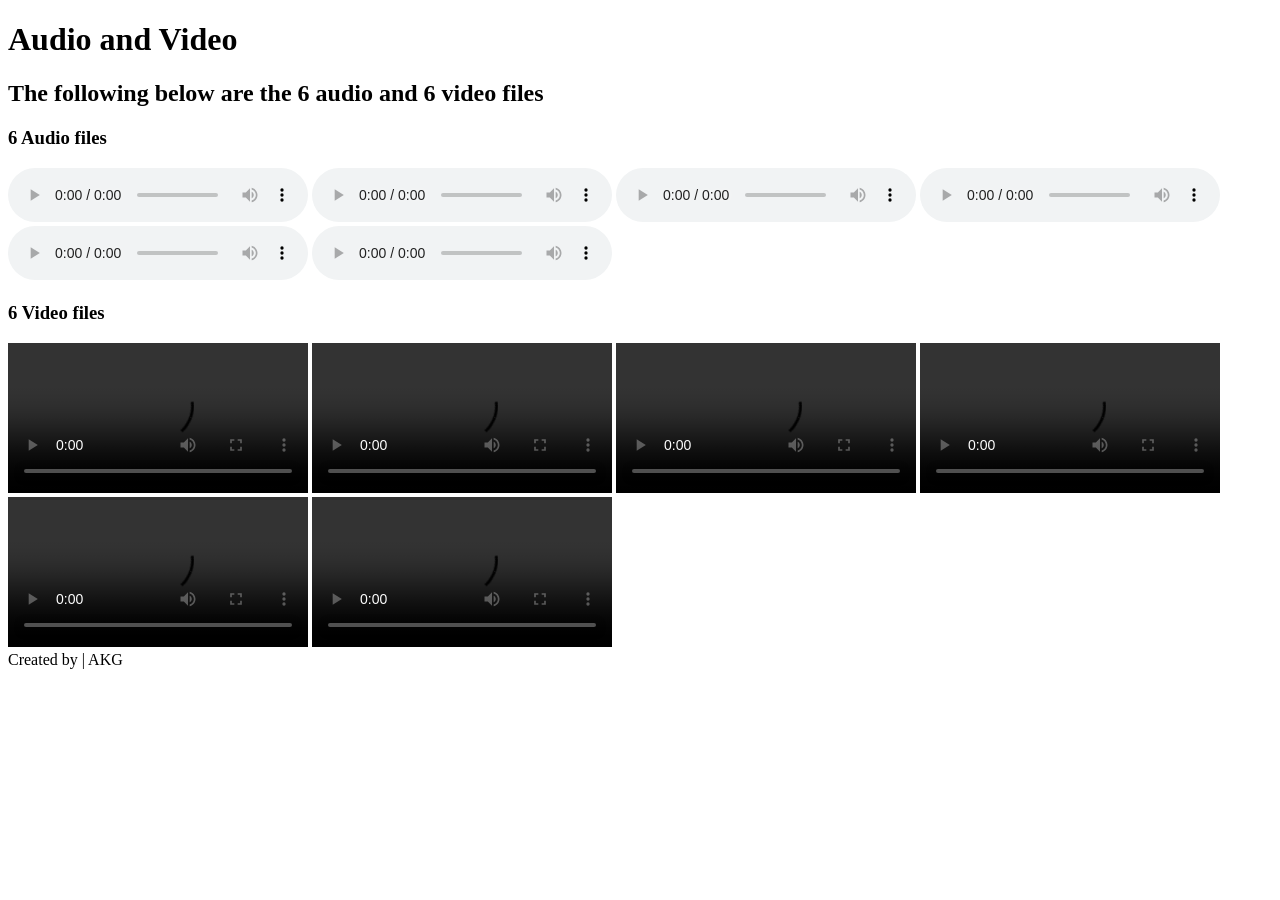
==== Video_12/index.html @ 1fa747a8 "Exercise 1 done" ====
<!doctype html>
<html lang="en">
  <head>
    <meta charset="UTF-8" />
    <meta name="viewport" content="width=device-width, initial-scale=1.0" />
    <title>Audio&Video</title>
  </head>
  <body>
    <h1>Audio and Video</h1>
    <header>
      <h2>The following below are the 6 audio and 6 video files</h2>
    </header>
    <main>
        <h3>6 Audio files</h3>
      <div>
        <audio src="" controls preload="auto">1.mp3</audio>
        <audio src="" controls preload="auto">2.mp3</audio>
        <audio src="" controls preload="auto">3.mp3</audio>
        <audio src="" controls preload="auto">4.mp3</audio>
        <audio src="" controls preload="auto">5.mp3</audio>
        <audio src="" controls preload="auto">6.mp3</audio>
      </div>
      <h3>6 Video files</h3>
      <div>
        <video src="" controls preload="auto">1.mp4</video>
        <video src="" controls preload="auto">2.mp4</video>
        <video src="" controls preload="auto">3.mp4</video>
        <video src="" controls preload="auto">4.mp4</video>
        <video src="" controls preload="auto">5.mp4</video>
        <video src="" controls preload="auto">6.mp4</video>
      </div>
    </main>
    <footer>
        Created by | AKG
    </footer>
  </body>
</html>
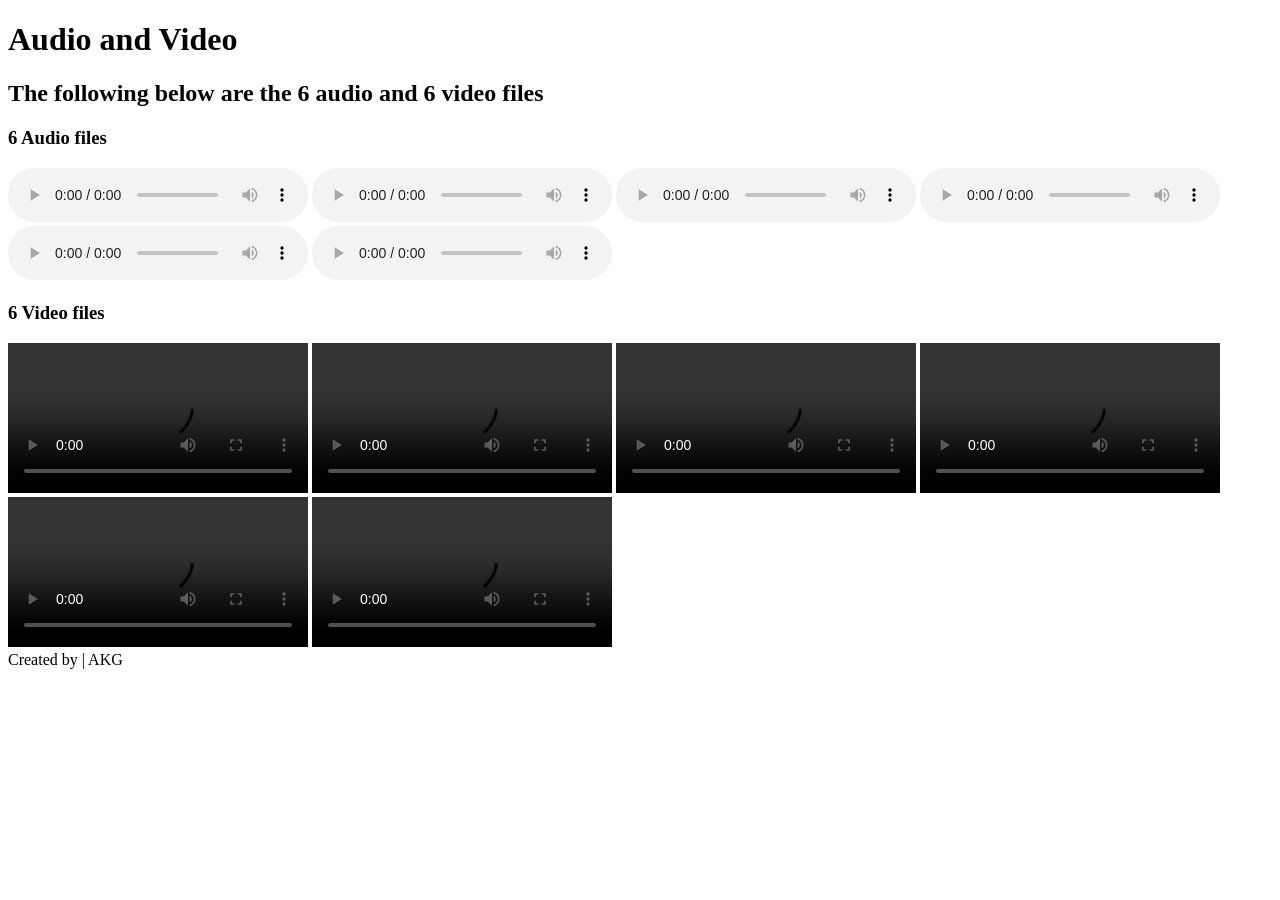
==== commit 8c64941f: "Entities" ====
--- a/Video_12/index.html
+++ b/Video_12/index.html
@@ -11,7 +11,7 @@
       <h2>The following below are the 6 audio and 6 video files</h2>
     </header>
     <main>
-        <h3>6 Audio files</h3>
+      <h3>6 Audio files</h3>
       <div>
         <audio src="" controls preload="auto">1.mp3</audio>
         <audio src="" controls preload="auto">2.mp3</audio>
@@ -30,8 +30,6 @@
         <video src="" controls preload="auto">6.mp4</video>
       </div>
     </main>
-    <footer>
-        Created by | AKG
-    </footer>
+    <footer>Created by | AKG</footer>
   </body>
 </html>
